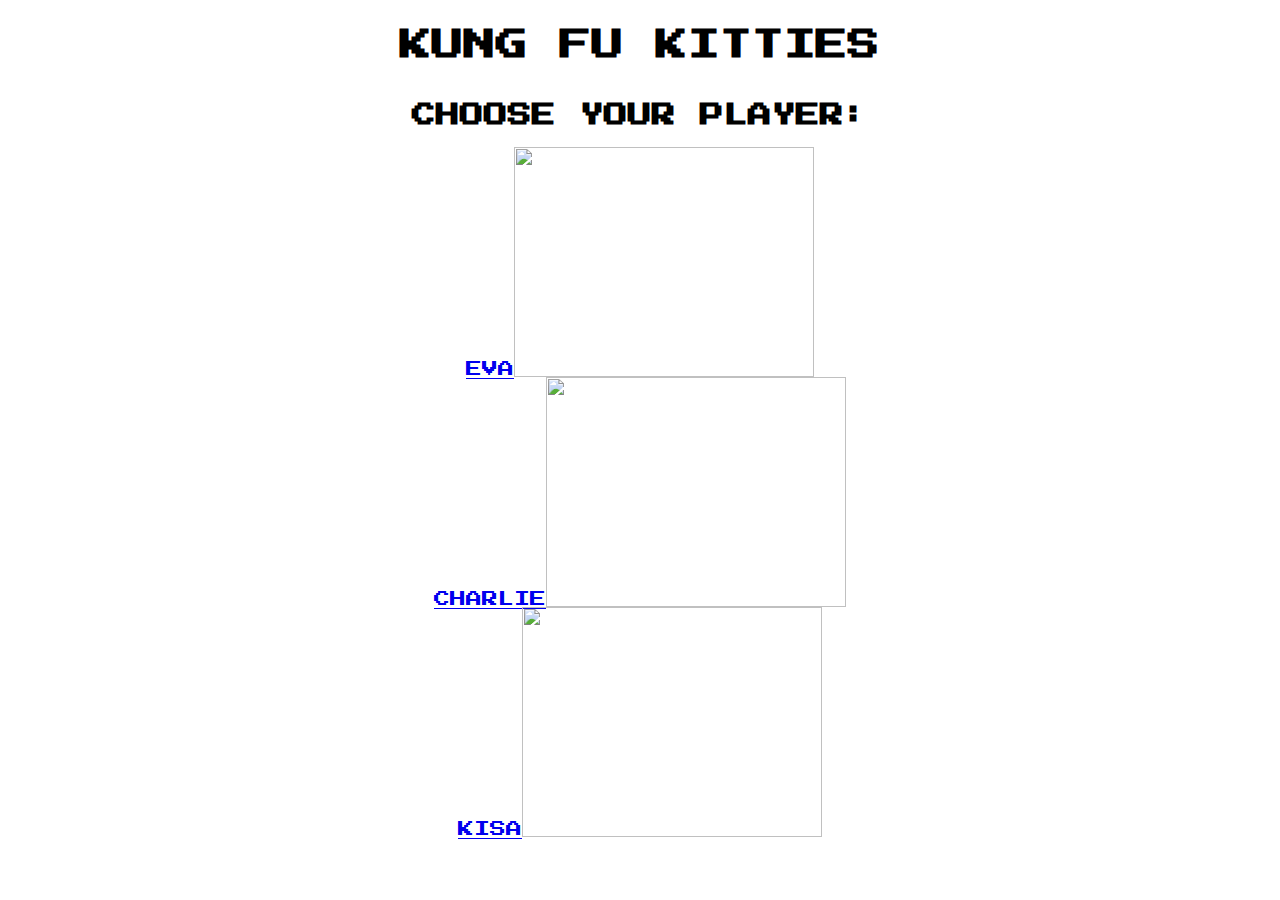
==== public/index.html @ a50f1db7 "fix background, add sunflowers, add spacebar-to-url change function" ====
<!DOCTYPE html>
<html>
  <head>
    <meta charset="utf-8">
    <title>KUNG FU KITTIES</title>
    <link href='https://fonts.googleapis.com/css?family=Press+Start+2P' rel='stylesheet' type='text/css'>
    <link rel="stylesheet" type="text/css" href="style.css">
  </head>
  <body background-image="/intro_background.jpg">
    <h1>KUNG FU KITTIES</h1>
    <h2>CHOOSE YOUR PLAYER:</h2>
    <a href="/instructions/index.html">EVA<img src="/eva.png" height="230" width="300"></a>
    <a href="/instructions/index.html">CHARLIE<img src="/charlie.png" height="230" width="300"></a>
    <a href="/instructions/index.html">KISA<img src="/kisa.png" height="230" width="300"></a>
  </body>
</html>


<!-- global variable - selected cat, on event listener, change global variable to whichever cat you clicked, then use name, player = selectedCat

var eva = click handler on image with id of eva -->
---- public/style.css ----
body {
  display: flex;
  background-image: url("/instructions/intro_background.jpg");
  background-size: cover;
  font-family: 'Press Start 2P';
  flex-direction: column;
  align-items: center;
}
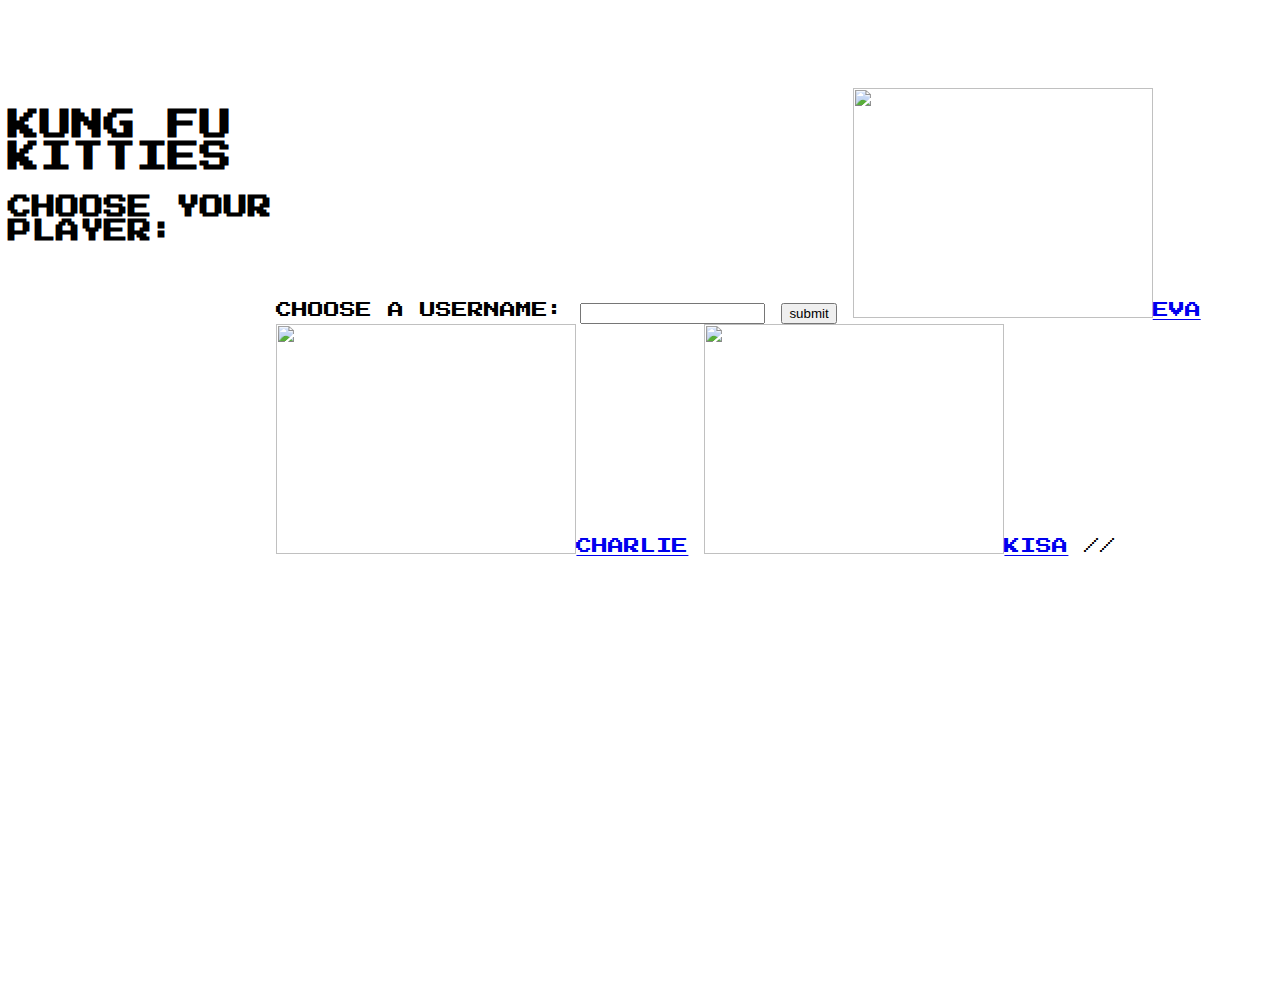
==== commit e8c18b66: "add end page, add submit form (with limited functionality)" ====
--- a/public/index.html
+++ b/public/index.html
@@ -4,18 +4,30 @@
     <meta charset="utf-8">
     <title>KUNG FU KITTIES</title>
     <link href='https://fonts.googleapis.com/css?family=Press+Start+2P' rel='stylesheet' type='text/css'>
-    <link rel="stylesheet" type="text/css" href="style.css">
+    <link rel="stylesheet" type="text/css" href="main_style.css">
+    <script src="https://ajax.googleapis.com/ajax/libs/jquery/2.2.3/jquery.min.js"></script>
+    <script src="//cdn.jsdelivr.net/phaser/2.2.2/phaser.min.js"></script>
+    <script type="text/javascript" src="globals.js"></script>
+    <script type="text/javascript" src="submit_script.js"></script>
   </head>
   <body background-image="/intro_background.jpg">
-    <h1>KUNG FU KITTIES</h1>
-    <h2>CHOOSE YOUR PLAYER:</h2>
-    <a href="/instructions/index.html">EVA<img src="/eva.png" height="230" width="300"></a>
-    <a href="/instructions/index.html">CHARLIE<img src="/charlie.png" height="230" width="300"></a>
-    <a href="/instructions/index.html">KISA<img src="/kisa.png" height="230" width="300"></a>
+    <header>
+      <h1>KUNG FU KITTIES</h1>
+      <h2>CHOOSE YOUR PLAYER:</h2>
+    </header>
+
+    <form id="usernameSubmit">
+      <label for="other"> CHOOSE A USERNAME: <input type="text" id="username">
+      <input type="submit" value="submit">
+    </form>
+
+    <img src="/eva.png" height="230" width="300"><a href="/instructions/index.html">EVA</a>
+    <img src="/charlie.png" height="230" width="300"><a href="/instructions/index.html">CHARLIE</a>
+    <img src="/kisa.png" height="230" width="300"><a href="/instructions/index.html">KISA</a>
   </body>
 </html>
 
 
-<!-- global variable - selected cat, on event listener, change global variable to whichever cat you clicked, then use name, player = selectedCat
-
-var eva = click handler on image with id of eva -->
+// <!-- global variable - selected cat, on event listener, change global variable to whichever cat you clicked, then use name, player = selectedCat
+//
+// var eva = click handler on image with id of eva -->
--- a/public/main_style.css
+++ b/public/main_style.css
@@ -0,0 +1,17 @@
+body {
+  display: flex;
+  background-image: url("/instructions/intro_background.jpg");
+  background-size: cover;
+  height: 100vh;
+  padding-top: 5em;
+  font-family: 'Press Start 2P';
+  flex-direction: row;
+}
+
+header {
+  flex-direction: column;
+}
+
+form {
+  flex-direction: column;
+}
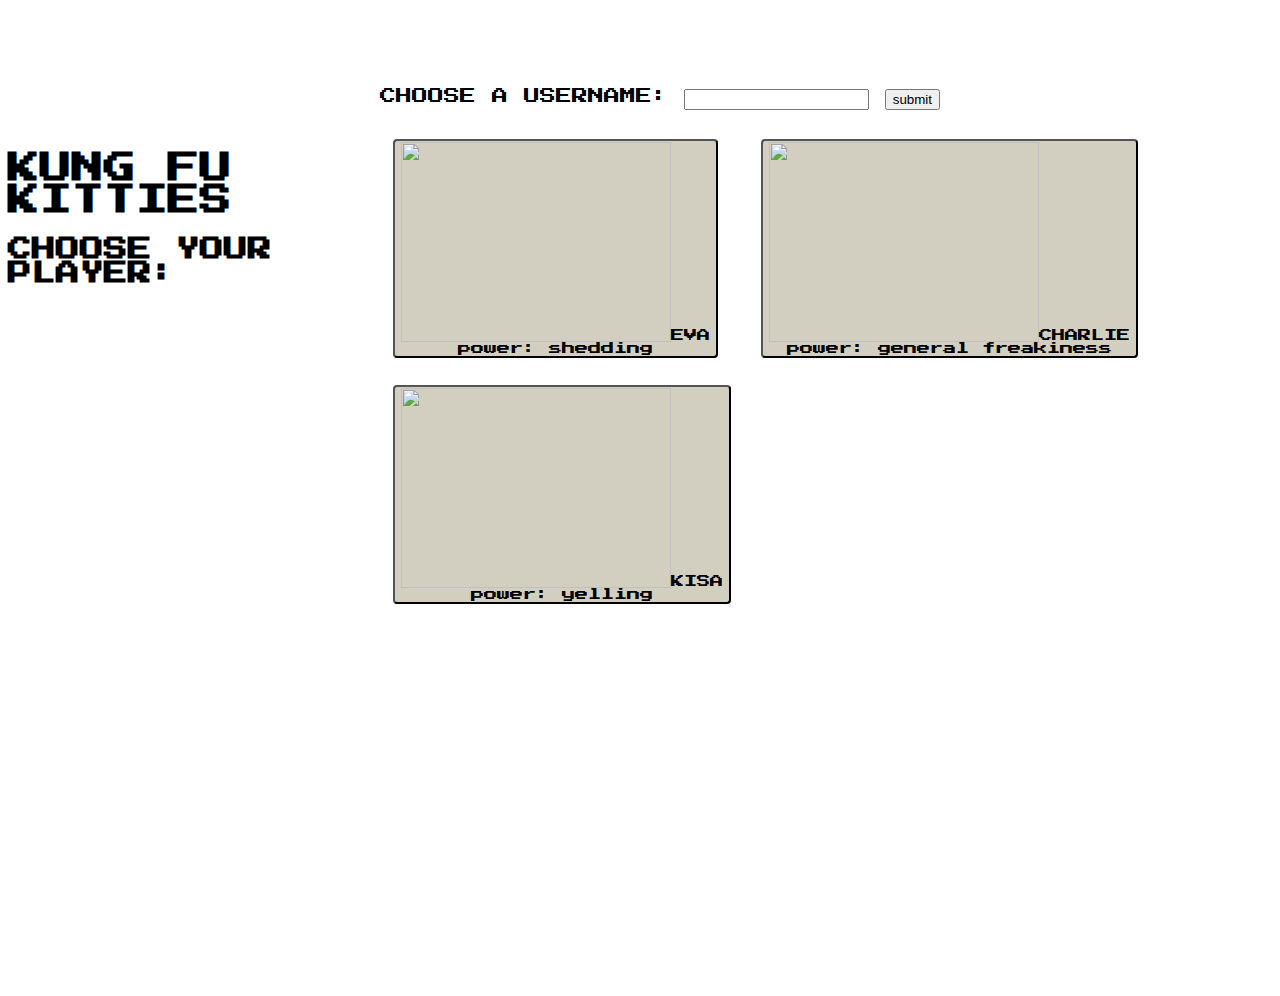
==== commit 0363abd6: "fix h2o size" ====
--- a/public/index.html
+++ b/public/index.html
@@ -15,19 +15,15 @@
       <h1>KUNG FU KITTIES</h1>
       <h2>CHOOSE YOUR PLAYER:</h2>
     </header>
-
     <form id="usernameSubmit">
       <label for="other"> CHOOSE A USERNAME: <input type="text" id="username">
       <input type="submit" value="submit">
+      <p></p>
     </form>
-
-    <img src="/eva.png" height="230" width="300"><a href="/instructions/index.html">EVA</a>
-    <img src="/charlie.png" height="230" width="300"><a href="/instructions/index.html">CHARLIE</a>
-    <img src="/kisa.png" height="230" width="300"><a href="/instructions/index.html">KISA</a>
+    <main >
+      <button class="catClass" value="eva"><img src="/eva.png" height="200" width="270">EVA<br>power: shedding</br></button>
+      <button class="catClass" value="charlie"><img src="/charlie.png" height="200" width="270">CHARLIE<br>power: general freakiness</br></button>
+      <button class="catClass" src=""value="kisa"><img src="/kisa.png" height="200" width="270">KISA<br>power: yelling</br></button>
+    </main>
   </body>
 </html>
-
-
-// <!-- global variable - selected cat, on event listener, change global variable to whichever cat you clicked, then use name, player = selectedCat
-//
-// var eva = click handler on image with id of eva -->
--- a/public/main_style.css
+++ b/public/main_style.css
@@ -15,3 +15,20 @@
 form {
   flex-direction: column;
 }
+
+h1 {
+  margin-top: 2em;
+}
+
+.catClass {
+  border-radius: 4px;
+  background-color: #D3CFC0;
+  font-family: 'Press Start 2P';
+  margin: 1em;
+}
+
+.endPage {
+  display: flex;
+  padding: 2em;
+  flex-direction: column;
+}
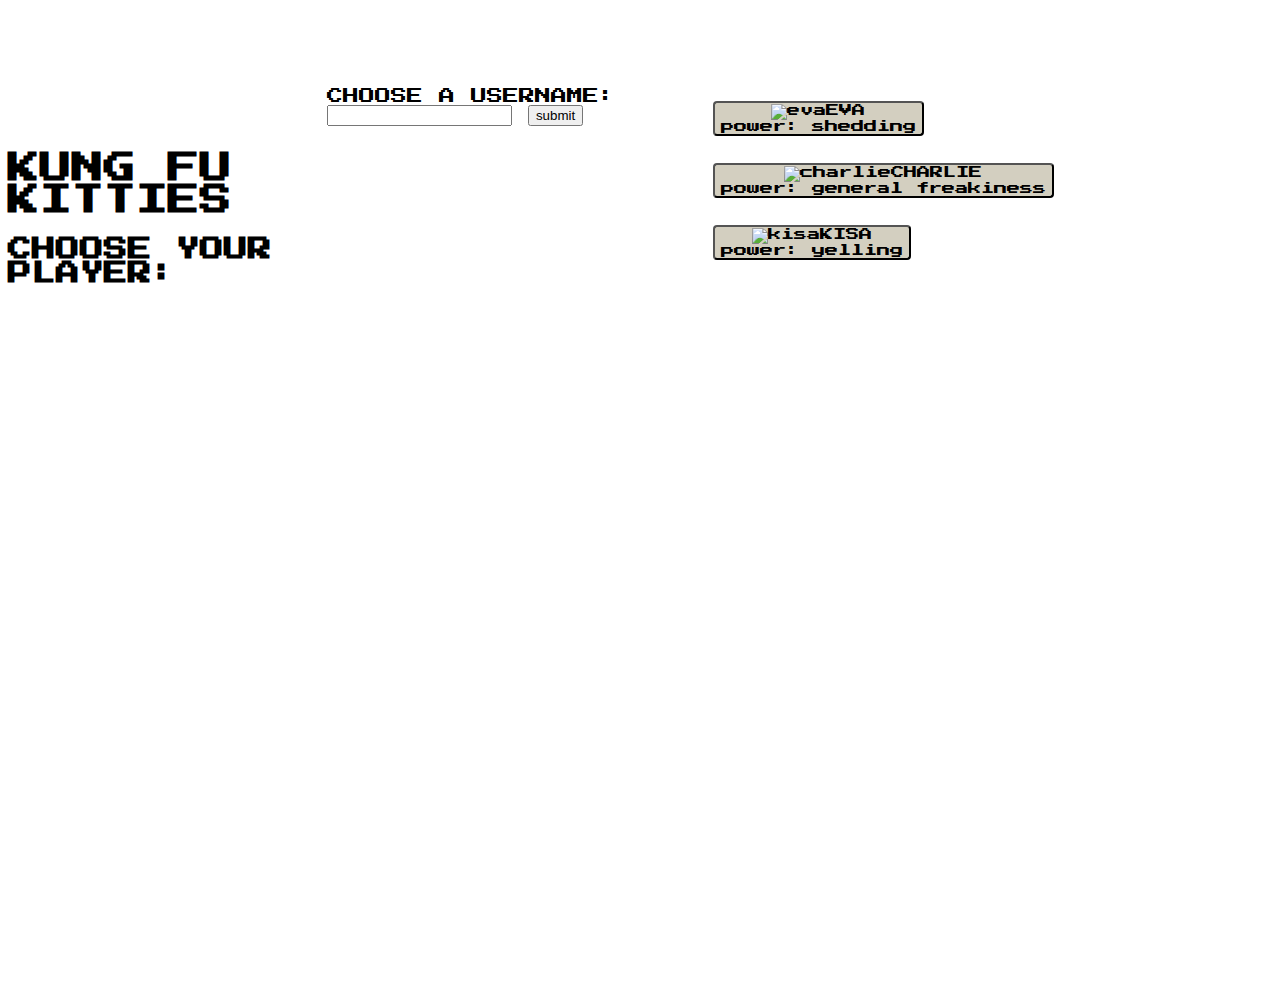
==== commit fe135968: "fix instructions screen layout" ====
--- a/public/index.html
+++ b/public/index.html
@@ -10,20 +10,20 @@
     <script type="text/javascript" src="globals.js"></script>
     <script type="text/javascript" src="submit_script.js"></script>
   </head>
-  <body background-image="/intro_background.jpg">
+  <body>
     <header>
       <h1>KUNG FU KITTIES</h1>
       <h2>CHOOSE YOUR PLAYER:</h2>
     </header>
     <form id="usernameSubmit">
-      <label for="other"> CHOOSE A USERNAME: <input type="text" id="username">
-      <input type="submit" value="submit">
+      <label for="username"> CHOOSE A USERNAME: <input type="text" id="username"></label>
+      <input type="submit" value="submit" id="submit">
       <p></p>
     </form>
     <main >
-      <button class="catClass" value="eva"><img src="/eva.png" height="200" width="270">EVA<br>power: shedding</br></button>
-      <button class="catClass" value="charlie"><img src="/charlie.png" height="200" width="270">CHARLIE<br>power: general freakiness</br></button>
-      <button class="catClass" src=""value="kisa"><img src="/kisa.png" height="200" width="270">KISA<br>power: yelling</br></button>
+      <button class="catClass" value="eva"><img src="/eva.png" height="200" width="270" alt="eva">EVA<br>power: shedding</button>
+      <button class="catClass" value="charlie"><img src="/charlie.png" height="200" width="270" alt="charlie">CHARLIE<br>power: general freakiness</button>
+      <button class="catClass" value="kisa"><img src="/kisa.png" height="200" width="270" alt="kisa">KISA<br>power: yelling</button>
     </main>
   </body>
 </html>
--- a/public/main_style.css
+++ b/public/main_style.css
@@ -20,6 +20,11 @@
   margin-top: 2em;
 }
 
+.instructions {
+  display: flex;
+  flex-direction: column;
+}
+
 .catClass {
   border-radius: 4px;
   background-color: #D3CFC0;
